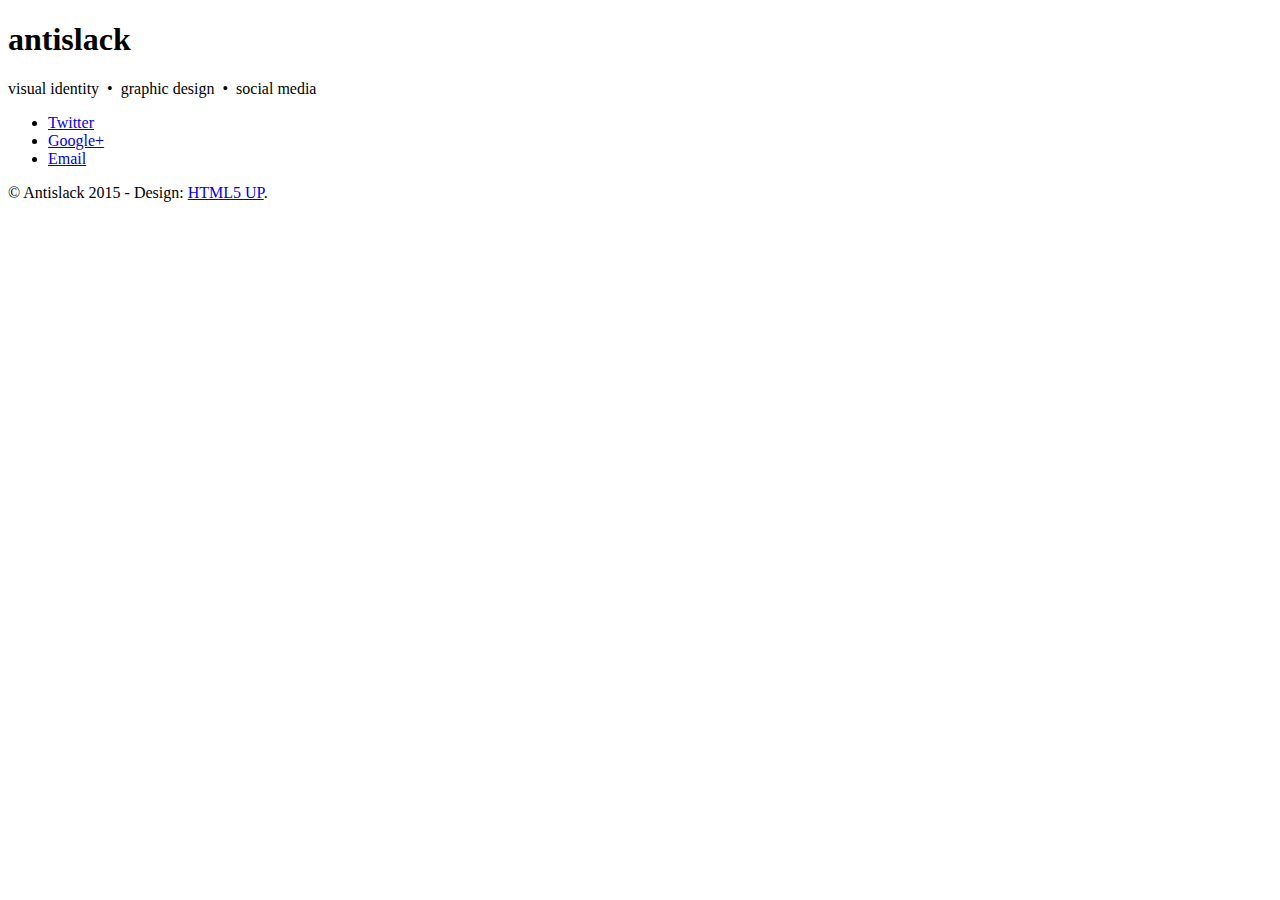
==== index.html @ 70b9c8f7 "add twitter image tag location" ====
<!DOCTYPE HTML>
<!--
	Aerial by HTML5 UP
	html5up.net | @n33co
	Free for personal and commercial use under the CCA 3.0 license (html5up.net/license)
-->
<html>
	<head>
		<title>Antislack | Media Partners</title>
		<meta http-equiv="content-type" content="text/html; charset=utf-8" />
		<meta name="description" content="" />
		<meta name="keywords" content="" />
		<meta name="p:domain_verify" content="0fe8148034e5247f38ea07cc4e0be414"/>
		<!--[if lte IE 8]><script src="css/ie/html5shiv.js"></script><![endif]-->
		<meta name="twitter:card" content="summary_large_image">
<meta name="twitter:site" content="@_joebowman">
<meta name="twitter:creator" content="@_joebowman">
<meta name="twitter:title" content="Antislack Media">
<meta name="twitter:description" content="Brand Development, Design, and Social Media">
<meta name="twitter:image" content="http://antislack.com/css/images/screenshot-2015.jpg">
		<script src="js/skel.min.js"></script>
		<script src="js/init.js"></script>
		<noscript>
			<link rel="stylesheet" href="css/skel.css" />
			<link rel="stylesheet" href="css/style.css" />
			<link rel="stylesheet" href="css/style-wide.css" />
			<link rel="stylesheet" href="css/style-noscript.css" />
		</noscript>
		<!--[if lte IE 9]><link rel="stylesheet" href="css/ie/v9.css" /><![endif]-->
		<!--[if lte IE 8]><link rel="stylesheet" href="css/ie/v8.css" /><![endif]-->
        <script>
  (function(i,s,o,g,r,a,m){i['GoogleAnalyticsObject']=r;i[r]=i[r]||function(){
  (i[r].q=i[r].q||[]).push(arguments)},i[r].l=1*new Date();a=s.createElement(o),
  m=s.getElementsByTagName(o)[0];a.async=1;a.src=g;m.parentNode.insertBefore(a,m)
  })(window,document,'script','//www.google-analytics.com/analytics.js','ga');

  ga('create', 'UA-46769843-1', 'auto');
  ga('send', 'pageview');

</script>

	</head>
	<body class="loading">
		<!-- Google Tag Manager -->
<noscript><iframe src="//www.googletagmanager.com/ns.html?id=GTM-5TVXSP"
height="0" width="0" style="display:none;visibility:hidden"></iframe></noscript>
<script>(function(w,d,s,l,i){w[l]=w[l]||[];w[l].push({'gtm.start':
new Date().getTime(),event:'gtm.js'});var f=d.getElementsByTagName(s)[0],
j=d.createElement(s),dl=l!='dataLayer'?'&l='+l:'';j.async=true;j.src=
'//www.googletagmanager.com/gtm.js?id='+i+dl;f.parentNode.insertBefore(j,f);
})(window,document,'script','dataLayer','GTM-5TVXSP');</script>
<!-- End Google Tag Manager -->

		<div id="wrapper">
			<div id="bg"></div>
			<div id="overlay"></div>
			<div id="main">

				<!-- Header -->
					<header id="header">
						<h1>antislack</h1>
						<p>visual identity &nbsp;&bull;&nbsp; graphic design &nbsp;&bull;&nbsp; social media</p>
						<nav>
							<ul>
								<li><a href="tel:9252196186" class="icon fa-phone"><span class="label">Twitter</span></a></li>
								<li><a href="https://plus.google.com/+Antislack35/posts" class="icon fa-google-plus"><span class="label">Google+</span></a></li>
								<li><a href="mailto:antislack35@gmail.com" class="icon fa-envelope-o"><span class="label">Email</span></a></li>
							</ul>
						</nav>
					</header>

				<!-- Footer -->
					<footer id="footer">
						<span class="copyright">&copy; Antislack 2015 - Design: <a href="http://html5up.net">HTML5 UP</a>.</span>
					</footer>
				
			</div>
		</div>
	</body>
</html>
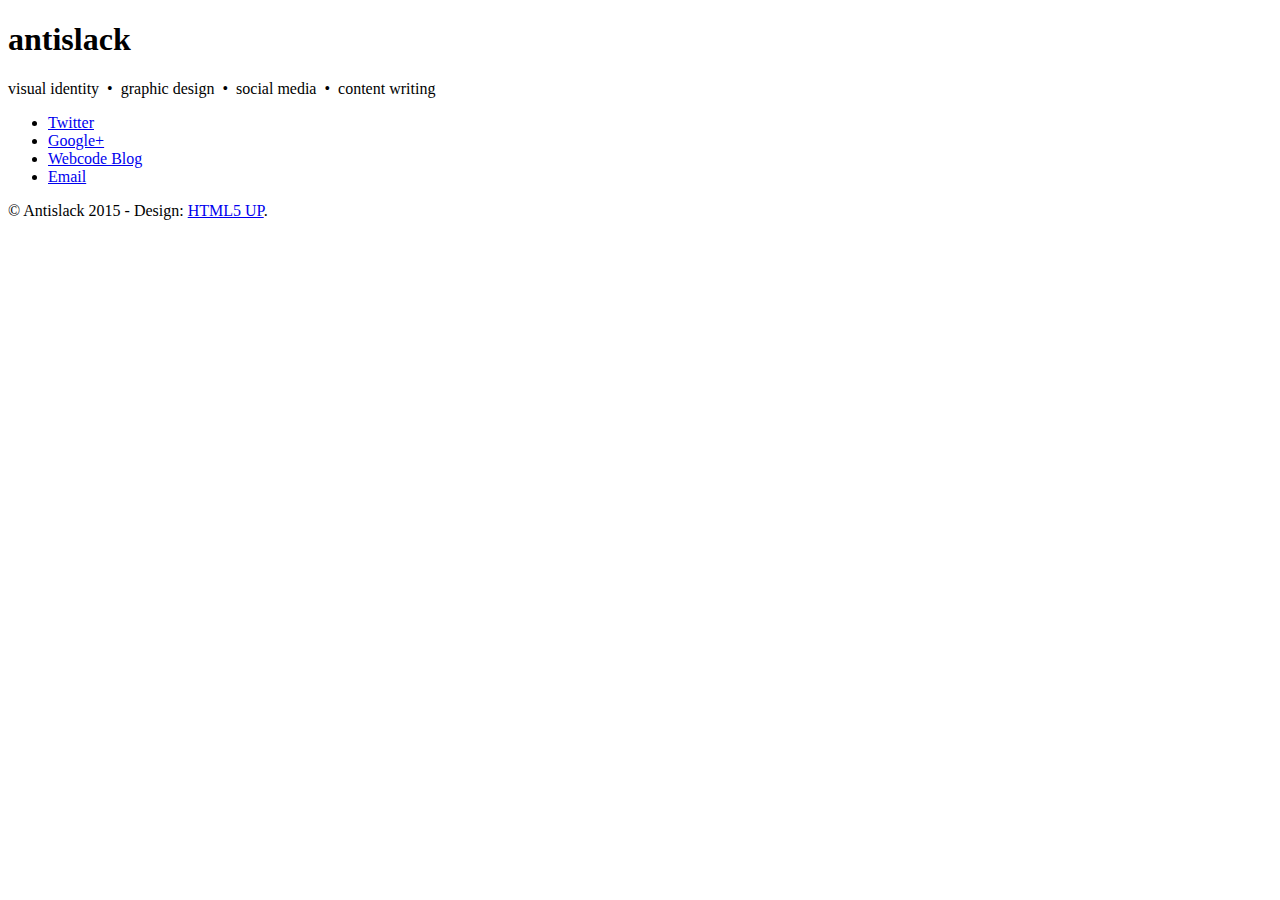
==== commit 25a4c0fc: "update services" ====
--- a/index.html
+++ b/index.html
@@ -16,8 +16,8 @@
 <meta name="twitter:site" content="@_joebowman">
 <meta name="twitter:creator" content="@_joebowman">
 <meta name="twitter:title" content="Antislack Media">
-<meta name="twitter:description" content="Brand Development, Design, and Social Media">
-<meta name="twitter:image" content="http://antislack.com/css/images/screenshot-2015.jpg">
+<meta name="twitter:description" content="Visual Identity, Graphic Design, Social Media Strategy">
+<meta name="twitter:image" content="http://antislack.com/css/images/Screenshot%202015.jpg">
 		<script src="js/skel.min.js"></script>
 		<script src="js/init.js"></script>
 		<noscript>
@@ -59,11 +59,12 @@
 				<!-- Header -->
 					<header id="header">
 						<h1>antislack</h1>
-						<p>visual identity &nbsp;&bull;&nbsp; graphic design &nbsp;&bull;&nbsp; social media</p>
+						<p>visual identity &nbsp;&bull;&nbsp; graphic design &nbsp;&bull;&nbsp; social media &nbsp;&bull;&nbsp; content writing</p>
 						<nav>
 							<ul>
 								<li><a href="tel:9252196186" class="icon fa-phone"><span class="label">Twitter</span></a></li>
 								<li><a href="https://plus.google.com/+Antislack35/posts" class="icon fa-google-plus"><span class="label">Google+</span></a></li>
+								<li><a href="https://webcode01.com" class="icon fa-globe"><span class="label">Webcode Blog</span></a></li>
 								<li><a href="mailto:antislack35@gmail.com" class="icon fa-envelope-o"><span class="label">Email</span></a></li>
 							</ul>
 						</nav>
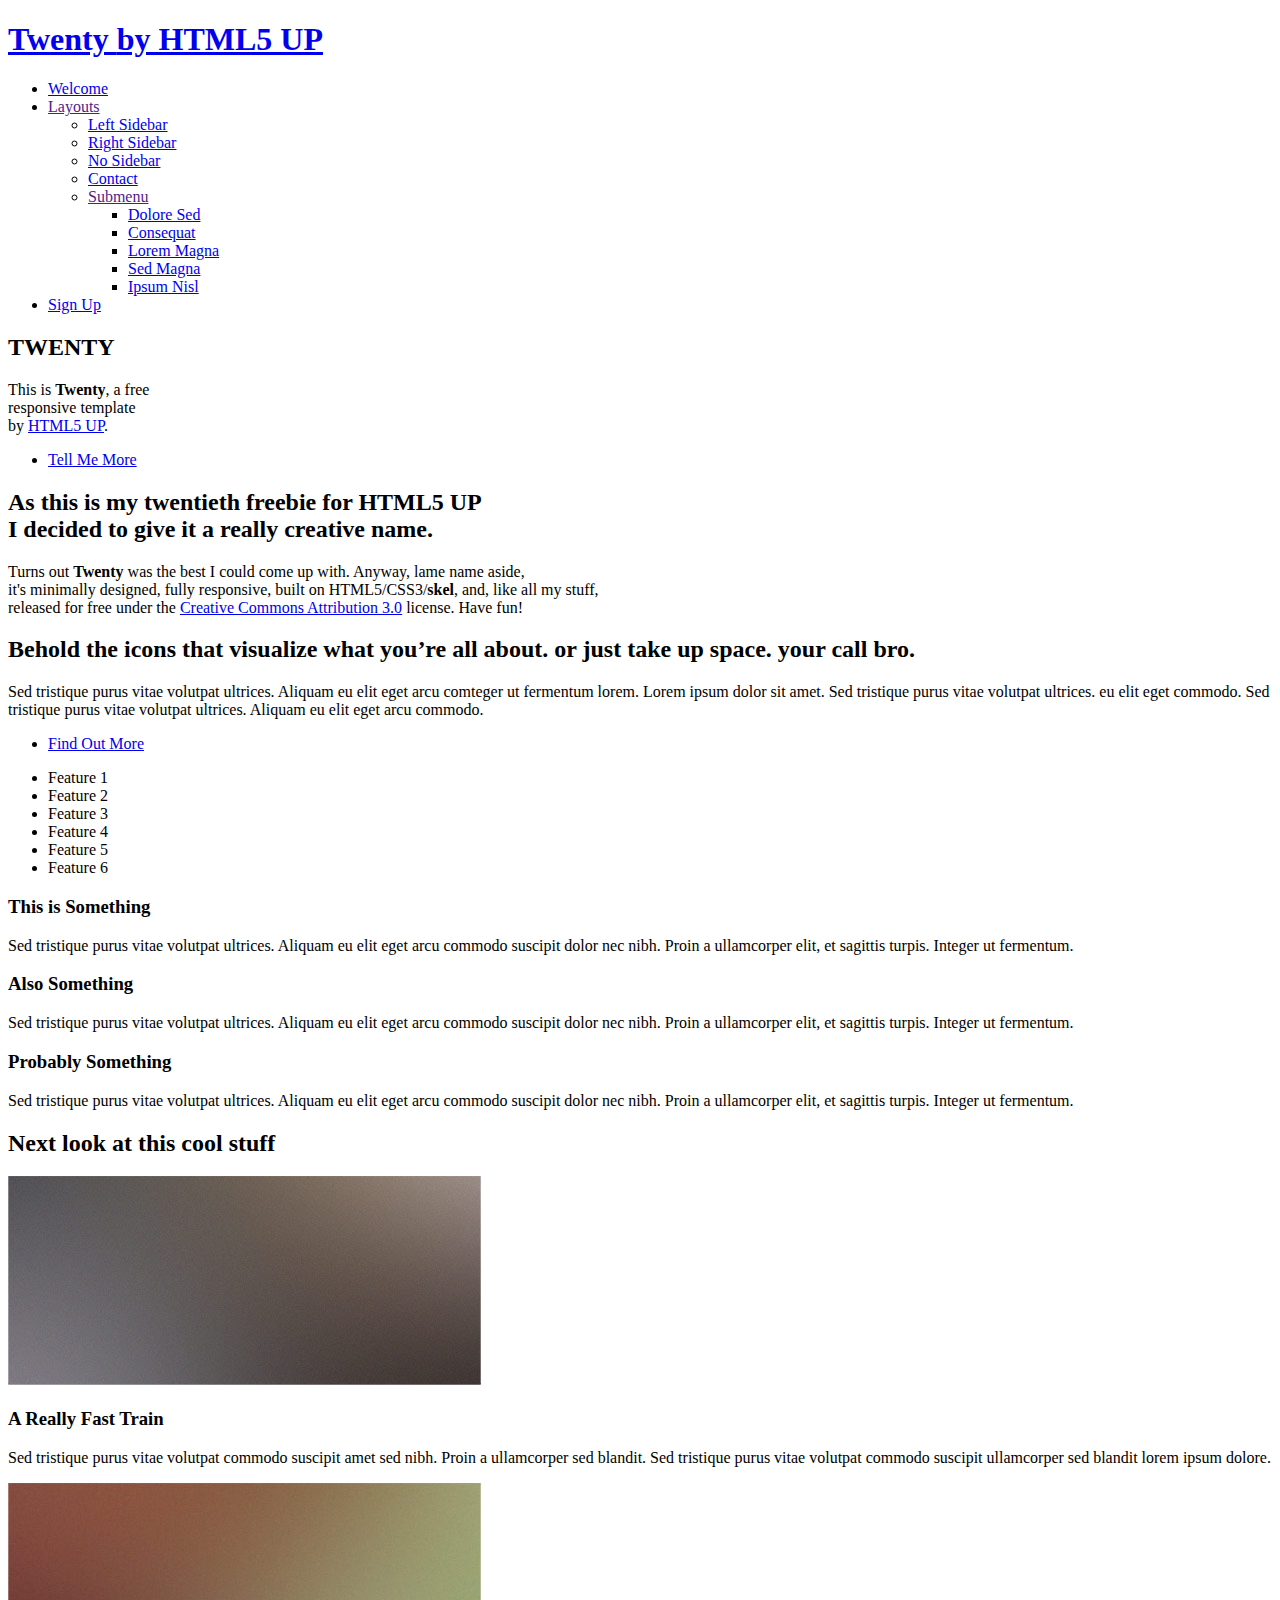
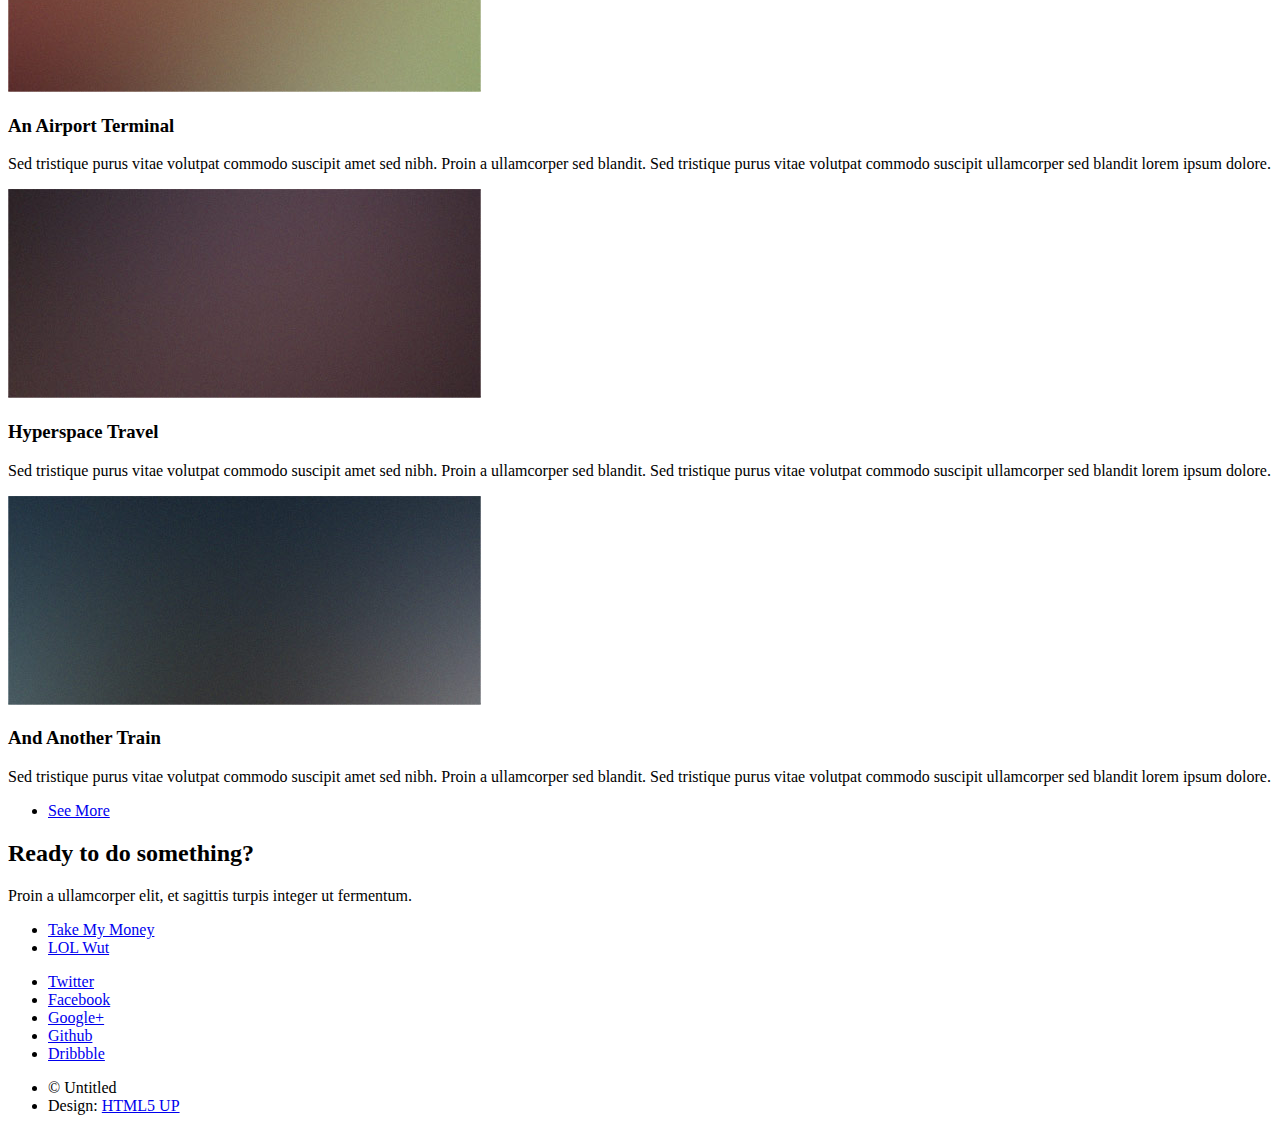
==== commit 481b875b: "New scaffold" ====
--- a/index.html
+++ b/index.html
@@ -1,24 +1,22 @@
 <!DOCTYPE HTML>
 <!--
-	Aerial by HTML5 UP
+	Twenty by HTML5 UP
 	html5up.net | @n33co
 	Free for personal and commercial use under the CCA 3.0 license (html5up.net/license)
 -->
 <html>
 	<head>
-		<title>Antislack | Media Partners</title>
+		<title>Twenty by HTML5 UP</title>
 		<meta http-equiv="content-type" content="text/html; charset=utf-8" />
 		<meta name="description" content="" />
 		<meta name="keywords" content="" />
-		<meta name="p:domain_verify" content="0fe8148034e5247f38ea07cc4e0be414"/>
 		<!--[if lte IE 8]><script src="css/ie/html5shiv.js"></script><![endif]-->
-		<meta name="twitter:card" content="summary_large_image">
-<meta name="twitter:site" content="@_joebowman">
-<meta name="twitter:creator" content="@_joebowman">
-<meta name="twitter:title" content="Antislack Media">
-<meta name="twitter:description" content="Visual Identity, Graphic Design, Social Media Strategy">
-<meta name="twitter:image" content="http://antislack.com/css/images/Screenshot%202015.jpg">
+		<script src="js/jquery.min.js"></script>
+		<script src="js/jquery.dropotron.min.js"></script>
+		<script src="js/jquery.scrolly.min.js"></script>
+		<script src="js/jquery.scrollgress.min.js"></script>
 		<script src="js/skel.min.js"></script>
+		<script src="js/skel-layers.min.js"></script>
 		<script src="js/init.js"></script>
 		<noscript>
 			<link rel="stylesheet" href="css/skel.css" />
@@ -26,56 +24,254 @@
 			<link rel="stylesheet" href="css/style-wide.css" />
 			<link rel="stylesheet" href="css/style-noscript.css" />
 		</noscript>
+		<!--[if lte IE 8]><link rel="stylesheet" href="css/ie/v8.css" /><![endif]-->
 		<!--[if lte IE 9]><link rel="stylesheet" href="css/ie/v9.css" /><![endif]-->
-		<!--[if lte IE 8]><link rel="stylesheet" href="css/ie/v8.css" /><![endif]-->
-        <script>
-  (function(i,s,o,g,r,a,m){i['GoogleAnalyticsObject']=r;i[r]=i[r]||function(){
-  (i[r].q=i[r].q||[]).push(arguments)},i[r].l=1*new Date();a=s.createElement(o),
-  m=s.getElementsByTagName(o)[0];a.async=1;a.src=g;m.parentNode.insertBefore(a,m)
-  })(window,document,'script','//www.google-analytics.com/analytics.js','ga');
-
-  ga('create', 'UA-46769843-1', 'auto');
-  ga('send', 'pageview');
-
-</script>
-
 	</head>
-	<body class="loading">
-		<!-- Google Tag Manager -->
-<noscript><iframe src="//www.googletagmanager.com/ns.html?id=GTM-5TVXSP"
-height="0" width="0" style="display:none;visibility:hidden"></iframe></noscript>
-<script>(function(w,d,s,l,i){w[l]=w[l]||[];w[l].push({'gtm.start':
-new Date().getTime(),event:'gtm.js'});var f=d.getElementsByTagName(s)[0],
-j=d.createElement(s),dl=l!='dataLayer'?'&l='+l:'';j.async=true;j.src=
-'//www.googletagmanager.com/gtm.js?id='+i+dl;f.parentNode.insertBefore(j,f);
-})(window,document,'script','dataLayer','GTM-5TVXSP');</script>
-<!-- End Google Tag Manager -->
-
-		<div id="wrapper">
-			<div id="bg"></div>
-			<div id="overlay"></div>
-			<div id="main">
-
-				<!-- Header -->
-					<header id="header">
-						<h1>antislack</h1>
-						<p>visual identity &nbsp;&bull;&nbsp; graphic design &nbsp;&bull;&nbsp; social media &nbsp;&bull;&nbsp; content writing</p>
-						<nav>
+	<body class="index">
+
+		<!-- Header -->
+			<header id="header" class="alt">
+				<h1 id="logo"><a href="index.html">Twenty <span>by HTML5 UP</span></a></h1>
+				<nav id="nav">
+					<ul>
+						<li class="current"><a href="index.html">Welcome</a></li>
+						<li class="submenu">
+							<a href="">Layouts</a>
 							<ul>
-								<li><a href="tel:9252196186" class="icon fa-phone"><span class="label">Twitter</span></a></li>
-								<li><a href="https://plus.google.com/+Antislack35/posts" class="icon fa-google-plus"><span class="label">Google+</span></a></li>
-								<li><a href="https://webcode01.com" class="icon fa-globe"><span class="label">Webcode Blog</span></a></li>
-								<li><a href="mailto:antislack35@gmail.com" class="icon fa-envelope-o"><span class="label">Email</span></a></li>
+								<li><a href="left-sidebar.html">Left Sidebar</a></li>
+								<li><a href="right-sidebar.html">Right Sidebar</a></li>
+								<li><a href="no-sidebar.html">No Sidebar</a></li>
+								<li><a href="contact.html">Contact</a></li>
+								<li class="submenu">
+									<a href="">Submenu</a>
+									<ul>
+										<li><a href="#">Dolore Sed</a></li>
+										<li><a href="#">Consequat</a></li>
+										<li><a href="#">Lorem Magna</a></li>
+										<li><a href="#">Sed Magna</a></li>
+										<li><a href="#">Ipsum Nisl</a></li>
+									</ul>
+								</li>
 							</ul>
-						</nav>
+						</li>
+						<li><a href="#" class="button special">Sign Up</a></li>
+					</ul>
+				</nav>
+			</header>
+
+		<!-- Banner -->
+			<section id="banner">
+
+				<!--
+					".inner" is set up as an inline-block so it automatically expands
+					in both directions to fit whatever's inside it. This means it won't
+					automatically wrap lines, so be sure to use line breaks where
+					appropriate (<br />).
+				-->
+				<div class="inner">
+
+					<header>
+						<h2>TWENTY</h2>
 					</header>
-
-				<!-- Footer -->
-					<footer id="footer">
-						<span class="copyright">&copy; Antislack 2015 - Design: <a href="http://html5up.net">HTML5 UP</a>.</span>
+					<p>This is <strong>Twenty</strong>, a free
+					<br />
+					responsive template
+					<br />
+					by <a href="http://html5up.net">HTML5 UP</a>.</p>
+					<footer>
+						<ul class="buttons vertical">
+							<li><a href="#main" class="button fit scrolly">Tell Me More</a></li>
+						</ul>
 					</footer>
-				
-			</div>
-		</div>
+
+				</div>
+
+			</section>
+
+		<!-- Main -->
+			<article id="main">
+
+				<header class="special container">
+					<span class="icon fa-bar-chart-o"></span>
+					<h2>As this is my <strong>twentieth</strong> freebie for HTML5 UP
+					<br />
+					I decided to give it a really creative name.</h2>
+					<p>Turns out <strong>Twenty</strong> was the best I could come up with. Anyway, lame name aside,
+					<br />
+					it's minimally designed, fully responsive, built on HTML5/CSS3/<strong>skel</strong>,
+					and, like all my stuff,
+					<br />
+					released for free under the <a href="http://html5up.net/license">Creative Commons Attribution 3.0</a> license. Have fun!</p>
+				</header>
+
+				<!-- One -->
+					<section class="wrapper style2 container special-alt">
+						<div class="row 50%">
+							<div class="8u 12u(narrower)">
+
+								<header>
+									<h2>Behold the <strong>icons</strong> that visualize what you’re all about. or just take up space. your call bro.</h2>
+								</header>
+								<p>Sed tristique purus vitae volutpat ultrices. Aliquam eu elit eget arcu comteger ut fermentum lorem. Lorem ipsum dolor sit amet. Sed tristique purus vitae volutpat ultrices. eu elit eget commodo. Sed tristique purus vitae volutpat ultrices. Aliquam eu elit eget arcu commodo.</p>
+								<footer>
+									<ul class="buttons">
+										<li><a href="#" class="button">Find Out More</a></li>
+									</ul>
+								</footer>
+
+							</div>
+							<div class="4u 12u(narrower) important(narrower)">
+
+								<ul class="featured-icons">
+									<li><span class="icon fa-clock-o"><span class="label">Feature 1</span></span></li>
+									<li><span class="icon fa-volume-up"><span class="label">Feature 2</span></span></li>
+									<li><span class="icon fa-laptop"><span class="label">Feature 3</span></span></li>
+									<li><span class="icon fa-inbox"><span class="label">Feature 4</span></span></li>
+									<li><span class="icon fa-lock"><span class="label">Feature 5</span></span></li>
+									<li><span class="icon fa-cog"><span class="label">Feature 6</span></span></li>
+								</ul>
+
+							</div>
+						</div>
+					</section>
+
+				<!-- Two -->
+					<section class="wrapper style1 container special">
+						<div class="row">
+							<div class="4u 12u(narrower)">
+
+								<section>
+									<span class="icon featured fa-check"></span>
+									<header>
+										<h3>This is Something</h3>
+									</header>
+									<p>Sed tristique purus vitae volutpat ultrices. Aliquam eu elit eget arcu commodo suscipit dolor nec nibh. Proin a ullamcorper elit, et sagittis turpis. Integer ut fermentum.</p>
+								</section>
+
+							</div>
+							<div class="4u 12u(narrower)">
+
+								<section>
+									<span class="icon featured fa-check"></span>
+									<header>
+										<h3>Also Something</h3>
+									</header>
+									<p>Sed tristique purus vitae volutpat ultrices. Aliquam eu elit eget arcu commodo suscipit dolor nec nibh. Proin a ullamcorper elit, et sagittis turpis. Integer ut fermentum.</p>
+								</section>
+
+							</div>
+							<div class="4u 12u(narrower)">
+
+								<section>
+									<span class="icon featured fa-check"></span>
+									<header>
+										<h3>Probably Something</h3>
+									</header>
+									<p>Sed tristique purus vitae volutpat ultrices. Aliquam eu elit eget arcu commodo suscipit dolor nec nibh. Proin a ullamcorper elit, et sagittis turpis. Integer ut fermentum.</p>
+								</section>
+
+							</div>
+						</div>
+					</section>
+
+				<!-- Three -->
+					<section class="wrapper style3 container special">
+
+						<header class="major">
+							<h2>Next look at this <strong>cool stuff</strong></h2>
+						</header>
+
+						<div class="row">
+							<div class="6u 12u(narrower)">
+
+								<section>
+									<a href="#" class="image featured"><img src="images/pic01.jpg" alt="" /></a>
+									<header>
+										<h3>A Really Fast Train</h3>
+									</header>
+									<p>Sed tristique purus vitae volutpat commodo suscipit amet sed nibh. Proin a ullamcorper sed blandit. Sed tristique purus vitae volutpat commodo suscipit ullamcorper sed blandit lorem ipsum dolore.</p>
+								</section>
+
+							</div>
+							<div class="6u 12u(narrower)">
+
+								<section>
+									<a href="#" class="image featured"><img src="images/pic02.jpg" alt="" /></a>
+									<header>
+										<h3>An Airport Terminal</h3>
+									</header>
+									<p>Sed tristique purus vitae volutpat commodo suscipit amet sed nibh. Proin a ullamcorper sed blandit. Sed tristique purus vitae volutpat commodo suscipit ullamcorper sed blandit lorem ipsum dolore.</p>
+								</section>
+
+							</div>
+						</div>
+						<div class="row">
+							<div class="6u 12u(narrower)">
+
+								<section>
+									<a href="#" class="image featured"><img src="images/pic03.jpg" alt="" /></a>
+									<header>
+										<h3>Hyperspace Travel</h3>
+									</header>
+									<p>Sed tristique purus vitae volutpat commodo suscipit amet sed nibh. Proin a ullamcorper sed blandit. Sed tristique purus vitae volutpat commodo suscipit ullamcorper sed blandit lorem ipsum dolore.</p>
+								</section>
+
+							</div>
+							<div class="6u 12u(narrower)">
+
+								<section>
+									<a href="#" class="image featured"><img src="images/pic04.jpg" alt="" /></a>
+									<header>
+										<h3>And Another Train</h3>
+									</header>
+									<p>Sed tristique purus vitae volutpat commodo suscipit amet sed nibh. Proin a ullamcorper sed blandit. Sed tristique purus vitae volutpat commodo suscipit ullamcorper sed blandit lorem ipsum dolore.</p>
+								</section>
+
+							</div>
+						</div>
+
+						<footer class="major">
+							<ul class="buttons">
+								<li><a href="#" class="button">See More</a></li>
+							</ul>
+						</footer>
+
+					</section>
+
+			</article>
+
+		<!-- CTA -->
+			<section id="cta">
+
+				<header>
+					<h2>Ready to do <strong>something</strong>?</h2>
+					<p>Proin a ullamcorper elit, et sagittis turpis integer ut fermentum.</p>
+				</header>
+				<footer>
+					<ul class="buttons">
+						<li><a href="#" class="button special">Take My Money</a></li>
+						<li><a href="#" class="button">LOL Wut</a></li>
+					</ul>
+				</footer>
+
+			</section>
+
+		<!-- Footer -->
+			<footer id="footer">
+
+				<ul class="icons">
+					<li><a href="#" class="icon circle fa-twitter"><span class="label">Twitter</span></a></li>
+					<li><a href="#" class="icon circle fa-facebook"><span class="label">Facebook</span></a></li>
+					<li><a href="#" class="icon circle fa-google-plus"><span class="label">Google+</span></a></li>
+					<li><a href="#" class="icon circle fa-github"><span class="label">Github</span></a></li>
+					<li><a href="#" class="icon circle fa-dribbble"><span class="label">Dribbble</span></a></li>
+				</ul>
+
+				<ul class="copyright">
+					<li>&copy; Untitled</li><li>Design: <a href="http://html5up.net">HTML5 UP</a></li>
+				</ul>
+
+			</footer>
+
 	</body>
-</html>
+</html>--- a/css/style.css
+++ b/css/style.css
@@ -0,0 +1,1091 @@
+@import url("font-awesome.min.css");
+@import url("http://fonts.googleapis.com/css?family=Lato:300,400,900");
+
+/*
+	Twenty by HTML5 UP
+	html5up.net | @n33co
+	Free for personal and commercial use under the CCA 3.0 license (html5up.net/license)
+*/
+
+/* Basic */
+
+	body, #skel-layers-wrapper {
+		background: #f3f6fa;
+	}
+
+	body.is-loading * {
+		-moz-animation: none !important;
+		-webkit-animation: none !important;
+		-o-animation: none !important;
+		-ms-animation: none !important;
+		animation: none !important;
+		-moz-transition: none !important;
+		-webkit-transition: none !important;
+		-o-transition: none !important;
+		-ms-transition: none !important;
+		transition: none !important;
+	}
+
+	body, input, select, textarea {
+		color: #7c8081;
+		font-family: 'Lato', sans-serif;
+		font-size: 15pt;
+		font-weight: 300;
+		letter-spacing: 0.025em;
+		line-height: 1.75em;
+	}
+
+	a {
+		-moz-transition: color 0.2s ease-in-out, border-color 0.2s ease-in-out, background-color 0.2s ease-in-out;
+		-webkit-transition: color 0.2s ease-in-out, border-color 0.2s ease-in-out, background-color 0.2s ease-in-out;
+		-o-transition: color 0.2s ease-in-out, border-color 0.2s ease-in-out, background-color 0.2s ease-in-out;
+		-ms-transition: color 0.2s ease-in-out, border-color 0.2s ease-in-out, background-color 0.2s ease-in-out;
+		transition: color 0.2s ease-in-out, border-color 0.2s ease-in-out, background-color 0.2s ease-in-out;
+		color: #3fb1a3;
+		text-decoration: none;
+		border-bottom: dotted 1px;
+	}
+
+		a:hover {
+			border-bottom-color: transparent;
+		}
+
+	strong, b {
+		font-weight: 400;
+	}
+
+	p, ul, ol, dl, table, blockquote {
+		margin: 0 0 2em 0;
+	}
+
+	h1, h2, h3, h4, h5, h6 {
+		color: inherit;
+		font-weight: 300;
+		line-height: 1.75em;
+		margin-bottom: 1em;
+		text-transform: uppercase;
+	}
+
+		h1 a, h2 a, h3 a, h4 a, h5 a, h6 a {
+			color: inherit;
+			text-decoration: none;
+			border: 0;
+		}
+
+	h2 {
+		font-size: 1.5em;
+		letter-spacing: 0.1em;
+	}
+
+	h3 {
+		font-size: 1.15em;
+		letter-spacing: 0.025em;
+	}
+
+	sub {
+		font-size: 0.8em;
+		position: relative;
+		top: 0.5em;
+	}
+
+	sup {
+		font-size: 0.8em;
+		position: relative;
+		top: -0.5em;
+	}
+
+	hr {
+		border-top: solid 1px rgba(124, 128, 129, 0.2);
+		border: 0;
+		margin-bottom: 1.5em;
+	}
+
+	blockquote {
+		border-left: solid 0.5em rgba(124, 128, 129, 0.2);
+		font-style: italic;
+		padding: 1em 0 1em 2em;
+	}
+
+/* Section/Article */
+
+	section.special, article.special {
+		text-align: center;
+	}
+
+	header.major {
+		padding-bottom: 2em;
+	}
+
+	header.special {
+		margin-bottom: 5em;
+		padding-top: 7em;
+		position: relative;
+		text-align: center;
+	}
+
+		header.special:before, header.special:after {
+			border-bottom: solid 1.5px;
+			border-top: solid 1.5px;
+			content: '';
+			height: 7px;
+			opacity: 0.1;
+			position: absolute;
+			top: 1.75em;
+			width: 43%;
+		}
+
+		header.special:before {
+			left: 0;
+		}
+
+		header.special:after {
+			right: 0;
+		}
+
+		header.special h2 {
+			margin-bottom: 0;
+		}
+
+		header.special h2 + p {
+			margin-bottom: 0;
+			padding-top: 1.5em;
+		}
+
+		header.special .icon {
+			cursor: default;
+			height: 7em;
+			left: 0;
+			position: absolute;
+			text-align: center;
+			top: 1em;
+			width: 100%;
+		}
+
+			header.special .icon:before {
+				font-size: 3.5em;
+				opacity: 0.35;
+			}
+
+	footer > :last-child {
+		margin-bottom: 0;
+	}
+
+	footer.major {
+		padding-top: 3em;
+	}
+
+/* Form */
+
+	input[type="text"],
+	input[type="password"],
+	input[type="email"],
+	textarea {
+		-moz-transition: background-color 0.2s ease-in-out, border-color 0.2s ease-in-out;
+		-webkit-transition: background-color 0.2s ease-in-out, border-color 0.2s ease-in-out;
+		-o-transition: background-color 0.2s ease-in-out, border-color 0.2s ease-in-out;
+		-ms-transition: background-color 0.2s ease-in-out, border-color 0.2s ease-in-out;
+		transition: background-color 0.2s ease-in-out, border-color 0.2s ease-in-out;
+		-moz-appearance: none;
+		-webkit-appearance: none;
+		-o-appearance: none;
+		-ms-appearance: none;
+		appearance: none;
+		background: none;
+		border: solid 1px rgba(124, 128, 129, 0.2);
+		color: inherit;
+		display: block;
+		padding: 0.75em;
+		text-decoration: none;
+		width: 100%;
+		outline: 0;
+	}
+
+		input[type="text"]:focus,
+		input[type="password"]:focus,
+		input[type="email"]:focus,
+		textarea:focus {
+			border-color: #83d3c9;
+		}
+
+	input[type="text"],
+	input[type="password"],
+	input[type="email"] {
+		line-height: 1em;
+	}
+
+	::-webkit-input-placeholder {
+		color: inherit;
+		opacity: 0.5;
+		position: relative;
+		top: 3px;
+	}
+
+	:-moz-placeholder {
+		color: inherit;
+		opacity: 0.5;
+	}
+
+	::-moz-placeholder {
+		color: inherit;
+		opacity: 0.5;
+	}
+
+	:-ms-input-placeholder {
+		color: inherit;
+		opacity: 0.5;
+	}
+
+	.formerize-placeholder {
+		color: rgba(124, 128, 129, 0.5) !important;
+	}
+
+/* Image */
+
+	.image {
+		border: 0;
+		position: relative;
+	}
+
+		.image:before {
+			background: url("images/overlay.png");
+			content: '';
+			height: 100%;
+			left: 0;
+			position: absolute;
+			top: 0;
+			width: 100%;
+		}
+
+		.image.fit {
+			display: block;
+		}
+
+			.image.fit img {
+				display: block;
+				width: 100%;
+			}
+
+		.image.featured {
+			display: block;
+			margin: 0 0 2em 0;
+		}
+
+			.image.featured img {
+				display: block;
+				width: 100%;
+			}
+
+/* Icon */
+
+	.icon {
+		position: relative;
+	}
+
+		.icon:before {
+			-moz-osx-font-smoothing: grayscale;
+			-webkit-font-smoothing: antialiased;
+			font-family: FontAwesome;
+			font-style: normal;
+			font-weight: normal;
+			text-transform: none !important;
+		}
+
+		.icon.circle {
+			-moz-transition: all 0.2s ease-in-out;
+			-webkit-transition: all 0.2s ease-in-out;
+			-o-transition: all 0.2s ease-in-out;
+			-ms-transition: all 0.2s ease-in-out;
+			transition: all 0.2s ease-in-out;
+			border: 0;
+			border-radius: 100%;
+			display: inline-block;
+			font-size: 1.25em;
+			height: 2.25em;
+			left: 0;
+			line-height: 2.25em;
+			text-align: center;
+			text-decoration: none;
+			top: 0;
+			width: 2.25em;
+		}
+
+			.icon.circle:hover {
+				top: -0.2em;
+			}
+
+			.icon.circle.fa-twitter {
+				background: #70aecd;
+				color: white;
+			}
+
+				.icon.circle.fa-twitter:hover {
+					background: #7fb7d2;
+				}
+
+			.icon.circle.fa-facebook {
+				background: #7490c3;
+				color: white;
+			}
+
+				.icon.circle.fa-facebook:hover {
+					background: #829bc9;
+				}
+
+			.icon.circle.fa-google-plus {
+				background: #db6b67;
+				color: white;
+			}
+
+				.icon.circle.fa-google-plus:hover {
+					background: #df7b77;
+				}
+
+			.icon.circle.fa-github {
+				background: #dcad8b;
+				color: white;
+			}
+
+				.icon.circle.fa-github:hover {
+					background: #e1b89b;
+				}
+
+			.icon.circle.fa-dribbble {
+				background: #da83ae;
+				color: white;
+			}
+
+				.icon.circle.fa-dribbble:hover {
+					background: #df93b8;
+				}
+
+		.icon.featured {
+			cursor: default;
+			display: block;
+			margin: 0 0 1.5em 0;
+			opacity: 0.35;
+			text-align: center;
+		}
+
+			.icon.featured:before {
+				font-size: 5em;
+				line-height: 1em;
+			}
+
+		.icon > .label {
+			display: none;
+		}
+
+/* List */
+
+	ol.default {
+		list-style: decimal;
+		padding-left: 1.25em;
+	}
+
+		ol.default li {
+			padding-left: 0.25em;
+		}
+
+	ul.default {
+		list-style: disc;
+		padding-left: 1em;
+	}
+
+		ul.default li {
+			padding-left: 0.5em;
+		}
+
+	ul.icons {
+		cursor: default;
+	}
+
+		ul.icons li {
+			display: inline-block;
+			line-height: 1em;
+			padding-left: 0.5em;
+		}
+
+			ul.icons li:first-child {
+				padding-left: 0;
+			}
+
+	ul.featured-icons {
+		cursor: default;
+		margin: -0.75em 0 0 0;
+		opacity: 0.35;
+		overflow: hidden;
+		position: relative;
+	}
+
+		ul.featured-icons li {
+			display: block;
+			float: left;
+			text-align: center;
+			width: 50%;
+		}
+
+			ul.featured-icons li .icon {
+				display: inline-block;
+				font-size: 6.25em;
+				height: 1.25em;
+				line-height: 1.25em;
+				width: 1em;
+			}
+
+	ul.buttons {
+		cursor: default;
+	}
+
+		ul.buttons:last-child {
+			margin-bottom: 0;
+		}
+
+		ul.buttons li {
+			display: inline-block;
+			padding: 0 0 0 1.5em;
+		}
+
+			ul.buttons li:first-child {
+				padding: 0;
+			}
+
+		ul.buttons.vertical li {
+			display: block;
+			padding: 1.5em 0 0 0;
+		}
+
+			ul.buttons.vertical li:first-child {
+				padding: 0;
+			}
+
+/* Table */
+
+	table {
+		width: 100%;
+	}
+
+		table.default {
+			width: 100%;
+		}
+
+			table.default tbody tr {
+				border-bottom: solid 1px rgba(124, 128, 129, 0.2);
+			}
+
+			table.default td {
+				padding: 0.5em 1em 0.5em 1em;
+			}
+
+			table.default th {
+				font-weight: 400;
+				padding: 0.5em 1em 0.5em 1em;
+				text-align: left;
+			}
+
+			table.default thead {
+				background: #7c8081;
+				color: #fff;
+			}
+
+/* Button */
+
+	input[type="button"],
+	input[type="submit"],
+	input[type="reset"],
+	.button {
+		-moz-appearance: none;
+		-webkit-appearance: none;
+		-o-appearance: none;
+		-ms-appearance: none;
+		appearance: none;
+		-moz-transition: color 0.2s ease-in-out, border-color 0.2s ease-in-out, background-color 0.2s ease-in-out;
+		-webkit-transition: color 0.2s ease-in-out, border-color 0.2s ease-in-out, background-color 0.2s ease-in-out;
+		-o-transition: color 0.2s ease-in-out, border-color 0.2s ease-in-out, background-color 0.2s ease-in-out;
+		-ms-transition: color 0.2s ease-in-out, border-color 0.2s ease-in-out, background-color 0.2s ease-in-out;
+		transition: color 0.2s ease-in-out, border-color 0.2s ease-in-out, background-color 0.2s ease-in-out;
+		background: none;
+		border: solid 1px;
+		color: inherit;
+		cursor: pointer;
+		display: inline-block;
+		font-size: 0.8em;
+		font-weight: 900;
+		letter-spacing: 2px;
+		min-width: 18em;
+		padding: 0 0.75em;
+		line-height: 3.75em;
+		text-align: center;
+		text-decoration: none;
+		text-transform: uppercase;
+	}
+
+		input[type="button"]:hover,
+		input[type="submit"]:hover,
+		input[type="reset"]:hover,
+		.button:hover {
+			background: rgba(188, 202, 206, 0.15);
+			border-color: inherit;
+		}
+
+		input[type="button"].special,
+		input[type="submit"].special,
+		input[type="reset"].special,
+		.button.special {
+			background: #83d3c9;
+			border-color: #83d3c9;
+			color: white !important;
+		}
+
+			input[type="button"].special:hover,
+			input[type="submit"].special:hover,
+			input[type="reset"].special:hover,
+			.button.special:hover {
+				background: #96dad1 !important;
+				border-color: #96dad1 !important;
+			}
+
+		input[type="button"].fit,
+		input[type="submit"].fit,
+		input[type="reset"].fit,
+		.button.fit {
+			width: 100%;
+		}
+
+		input[type="button"].small,
+		input[type="submit"].small,
+		input[type="reset"].small,
+		.button.small {
+			font-size: 0.7em;
+			min-width: 14em;
+			padding: 0.5em 0;
+		}
+
+/* Wrapper */
+
+	.wrapper {
+		margin-bottom: 5em;
+		padding: 5em;
+	}
+
+		.wrapper.style1 {
+			padding: 0;
+		}
+
+		.wrapper.style2 {
+			background-color: #83d3c9;
+			background-image: url("images/light-bl.svg"), url("images/light-br.svg");
+			background-position: bottom left, bottom right;
+			background-repeat: no-repeat, no-repeat;
+			background-size: 25em, 25em;
+			color: white;
+		}
+
+			.wrapper.style2 .button:hover {
+				background: rgba(255, 255, 255, 0.15) !important;
+			}
+
+			.wrapper.style2 .button.special {
+				background: white;
+				border-color: white;
+				color: #83d3c9 !important;
+			}
+
+				.wrapper.style2 .button.special:hover {
+					border-color: inherit !important;
+					color: white !important;
+				}
+
+		.wrapper.style3 {
+			background: white;
+			color: inherit;
+		}
+
+		.wrapper.style4 {
+			background: white;
+			color: inherit;
+			padding: 4em;
+		}
+
+/* Header */
+	@-moz-keyframes reveal-header { 0% { top: -5em; } 100% { top: 0; } }
+	@-webkit-keyframes reveal-header { 0% { top: -5em; } 100% { top: 0; } }
+	@-o-keyframes reveal-header { 0% { top: -5em; } 100% { top: 0; } }
+	@-ms-keyframes reveal-header { 0% { top: -5em; } 100% { top: 0; } }
+	@keyframes reveal-header { 0% { top: -5em; } 100% { top: 0; } }
+
+	#header {
+		background: white;
+		box-shadow: 0 1px 2px 0 rgba(0, 0, 0, 0.075);
+		color: inherit;
+		cursor: default;
+		font-size: 0.8em;
+		left: 0;
+		padding: 1em 1.5em;
+		position: fixed;
+		top: 0;
+		width: 100%;
+		z-index: 10000;
+	}
+
+		#header h1 {
+			font-weight: 900;
+			margin: 0;
+		}
+
+			#header h1 span {
+				font-weight: 300;
+			}
+
+		#header nav {
+			letter-spacing: 0.075em;
+			position: absolute;
+			right: 1.5em;
+			text-transform: uppercase;
+			top: 0.75em;
+		}
+
+			#header nav ul li {
+				display: inline-block;
+				margin-left: 1.5em;
+			}
+
+				#header nav ul li > ul {
+					display: none;
+				}
+
+				#header nav ul li a {
+					border: solid 1px transparent;
+					color: inherit;
+					display: inline-block;
+					line-height: 1em;
+					padding: 0.6em 0.75em;
+					text-decoration: none;
+				}
+
+				#header nav ul li input[type="button"],
+				#header nav ul li input[type="submit"],
+				#header nav ul li input[type="reset"],
+				#header nav ul li .button {
+					font-size: 1em;
+					min-width: 0;
+					width: auto;
+				}
+
+				#header nav ul li.submenu > a:before {
+					-moz-osx-font-smoothing: grayscale;
+					-webkit-font-smoothing: antialiased;
+					font-family: FontAwesome;
+					font-style: normal;
+					font-weight: normal;
+					text-transform: none !important;
+				}
+
+				#header nav ul li.submenu > a:before {
+					content: '\f107';
+					margin-right: 0.65em;
+				}
+
+				#header nav ul li.active > a, #header nav ul li:hover > a {
+					-moz-transition: all 0.2s ease-in-out;
+					-webkit-transition: all 0.2s ease-in-out;
+					-o-transition: all 0.2s ease-in-out;
+					-ms-transition: all 0.2s ease-in-out;
+					transition: all 0.2s ease-in-out;
+					background: rgba(188, 202, 206, 0.15);
+				}
+
+				#header nav ul li.current > a {
+					font-weight: 900;
+				}
+
+		#header.reveal {
+			-moz-animation: reveal-header 0.5s;
+			-webkit-animation: reveal-header 0.5s;
+			-o-animation: reveal-header 0.5s;
+			-ms-animation: reveal-header 0.5s;
+			animation: reveal-header 0.5s;
+		}
+
+		#header.alt {
+			-moz-animation: none;
+			-webkit-animation: none;
+			-o-animation: none;
+			-ms-animation: none;
+			animation: none;
+			background: transparent;
+			box-shadow: none;
+			color: white;
+			padding: 2em 2.5em;
+			position: absolute;
+		}
+
+			#header.alt nav {
+				right: 2.5em;
+				top: 1.75em;
+			}
+
+				#header.alt nav ul li.active > a, #header.alt nav ul li:hover > a {
+					border: solid 1px;
+				}
+
+/* Dropotron */
+
+	.dropotron {
+		background: #fff;
+		box-shadow: 0 1px 2px 0 rgba(0, 0, 0, 0.075);
+		line-height: 2.25em;
+		min-width: 13em;
+		padding: 1em 0;
+		text-transform: uppercase;
+		margin-top: calc(-1em + 1px);
+	}
+
+		.dropotron.level-0 {
+			font-size: 0.7em;
+			font-weight: 400;
+			margin-top: 1.5em;
+		}
+
+			.dropotron.level-0:before {
+				border-bottom: solid 0.5em #fff;
+				border-left: solid 0.5em transparent;
+				border-right: solid 0.5em transparent;
+				content: '';
+				left: 0.75em;
+				position: absolute;
+				top: -0.45em;
+			}
+
+		.dropotron > li {
+			border-top: solid 1px rgba(124, 128, 129, 0.2);
+		}
+
+			.dropotron > li > a {
+				-moz-transition: none;
+				-webkit-transition: none;
+				-o-transition: none;
+				-ms-transition: none;
+				transition: none;
+				color: inherit;
+				text-decoration: none;
+				padding: 0 1em;
+				border: 0;
+			}
+
+			.dropotron > li:hover > a {
+				background: #83d3c9;
+				color: white;
+			}
+
+			.dropotron > li:first-child {
+				border-top: 0;
+			}
+
+/* Banner */
+	@-moz-keyframes reveal-banner { 0% { opacity: 0; } 100% { opacity: 1; } }
+	@-webkit-keyframes reveal-banner { 0% { opacity: 0; } 100% { opacity: 1; } }
+	@-o-keyframes reveal-banner { 0% { opacity: 0; } 100% { opacity: 1; } }
+	@-ms-keyframes reveal-banner { 0% { opacity: 0; } 100% { opacity: 1; } }
+	@keyframes reveal-banner { 0% { opacity: 0; } 100% { opacity: 1; } }
+
+	#banner {
+		background-attachment: scroll, scroll, scroll, fixed;
+		background-color: #645862;
+		background-image: url("images/light-bl.svg"), url("images/light-br.svg"), url("images/overlay.png"), url("../images/banner.jpg");
+		background-position: bottom left, bottom right, top left, top center;
+		background-repeat: no-repeat, no-repeat, repeat, no-repeat;
+		background-size: 25em, 25em, auto, cover;
+		color: white;
+		cursor: default;
+		padding: 6em 0;
+		text-align: center;
+	}
+
+		#banner .inner {
+			-moz-animation: reveal-banner 1s 0.25s ease-in-out;
+			-webkit-animation: reveal-banner 1s 0.25s ease-in-out;
+			-o-animation: reveal-banner 1s 0.25s ease-in-out;
+			-ms-animation: reveal-banner 1s 0.25s ease-in-out;
+			animation: reveal-banner 1s 0.25s ease-in-out;
+			-moz-animation-fill-mode: forwards;
+			-webkit-animation-fill-mode: forwards;
+			-o-animation-fill-mode: forwards;
+			-ms-animation-fill-mode: forwards;
+			animation-fill-mode: forwards;
+			background: rgba(52, 27, 43, 0.5);
+			color: white;
+			display: inline-block;
+			opacity: 0;
+			padding: 3em;
+			text-align: center;
+		}
+
+			#banner .inner header {
+				display: inline-block;
+				border-bottom: solid 2px;
+				border-top: solid 2px;
+				margin: 0 0 2em 0;
+				padding: 3px 0 3px 0;
+			}
+
+				#banner .inner header h2 {
+					border-bottom: solid 2px;
+					border-top: solid 2px;
+					font-size: 2.5em;
+					font-weight: 900;
+					letter-spacing: 0.2em;
+					margin: 0;
+					padding-left: 0.05em;
+					position: relative;
+					text-transform: uppercase;
+				}
+
+			#banner .inner p {
+				letter-spacing: 0.1em;
+				margin: 0;
+				text-transform: uppercase;
+			}
+
+				#banner .inner p a {
+					color: inherit;
+					font-weight: 400;
+					text-decoration: none;
+				}
+
+			#banner .inner footer {
+				margin: 2em 0 0 0;
+			}
+
+/* Main */
+
+	#main {
+		background-image: url("images/dark-tl.svg"), url("images/dark-tr.svg"), url("images/dark-bl.svg"), url("images/dark-br.svg");
+		background-position: top left, top right, bottom left, bottom right;
+		background-repeat: no-repeat;
+		background-size: 25em;
+		padding: 7em 0;
+	}
+
+		#main > :last-child {
+			margin-bottom: 0;
+		}
+
+		#main .sidebar section {
+			border-top: solid 1px rgba(124, 128, 129, 0.2);
+			margin: 3em 0 0 0;
+			padding: 3em 0 0 0;
+		}
+
+			#main .sidebar section:first-child {
+				border-top: 0;
+				padding-top: 0;
+				margin-top: 0;
+			}
+
+	body.index #main {
+		padding-top: 5em;
+	}
+
+/* CTA */
+
+	#cta {
+		background-attachment: scroll, scroll, scroll, fixed;
+		background-color: #645862;
+		background-image: url("images/light-tl.svg"), url("images/light-tr.svg"), url("images/overlay.png"), url("../images/banner.jpg");
+		background-position: top left, top right, top left, bottom center;
+		background-repeat: no-repeat, no-repeat, repeat, no-repeat;
+		background-size: 25em, 25em, auto, cover;
+		color: white;
+		padding: 5em;
+		text-align: center;
+	}
+
+		#cta header {
+			margin-bottom: 2em;
+		}
+
+/* Footer */
+
+	#footer {
+		background: #e8eef4;
+		color: #7c8081;
+		padding: 5em 5em 10em 5em;
+		text-align: center;
+	}
+
+		#footer .copyright {
+			font-size: 0.8em;
+			line-height: 1em;
+		}
+
+			#footer .copyright a {
+				color: inherit;
+			}
+
+			#footer .copyright li {
+				display: inline-block;
+				margin-left: 1em;
+				padding-left: 1em;
+				border-left: dotted 1px;
+			}
+
+				#footer .copyright li:first-child {
+					margin: 0;
+					padding: 0;
+					border: 0;
+				}
+
+/* Layer */
+
+	#topButton .toggle {
+		height: 100%;
+		left: 0;
+		position: absolute;
+		text-align: center;
+		top: 0;
+		width: 100%;
+	}
+
+		#topButton .toggle:before {
+			-moz-osx-font-smoothing: grayscale;
+			-webkit-font-smoothing: antialiased;
+			font-family: FontAwesome;
+			font-style: normal;
+			font-weight: normal;
+			text-transform: none !important;
+		}
+
+		#topButton .toggle:before {
+			color: white;
+			content: '\f039';
+			font-size: 0.75em;
+			height: 30px;
+			left: 0;
+			line-height: 30px;
+			opacity: 0.5;
+			position: absolute;
+			top: 0;
+			width: 100%;
+			z-index: 1;
+		}
+
+		#topButton .toggle:after {
+			background: rgba(163, 169, 170, 0.75);
+			border-radius: 0 0 4px 4px;
+			content: '';
+			height: 30px;
+			left: 50%;
+			margin-left: -40px;
+			position: absolute;
+			top: 0;
+			width: 80px;
+		}
+
+	#sideButton .toggle {
+		height: 100%;
+		left: 0;
+		position: absolute;
+		text-align: center;
+		top: 0;
+		width: 100%;
+	}
+
+		#sideButton .toggle:before {
+			-moz-osx-font-smoothing: grayscale;
+			-webkit-font-smoothing: antialiased;
+			font-family: FontAwesome;
+			font-style: normal;
+			font-weight: normal;
+			text-transform: none !important;
+		}
+
+		#sideButton .toggle:before {
+			color: white;
+			content: '\f039';
+			font-size: 1em;
+			height: 40px;
+			left: 10px;
+			line-height: 40px;
+			opacity: 0.5;
+			position: absolute;
+			top: 11px;
+			width: 60px;
+			z-index: 1;
+		}
+
+		#sideButton .toggle:after {
+			background: rgba(163, 169, 170, 0.75);
+			border-radius: 2px;
+			content: '';
+			height: 40px;
+			left: 10px;
+			position: absolute;
+			top: 10px;
+			width: 60px;
+		}
+
+	#topPanel,
+	#sidePanel {
+		background: #1c2021;
+		color: white;
+		font-size: 0.8em;
+		letter-spacing: 0.075em;
+		text-transform: uppercase;
+	}
+
+		#topPanel nav,
+		#sidePanel nav {
+			padding: 0.25em 0.5em 1em 0.5em;
+		}
+
+		#topPanel .link,
+		#sidePanel .link {
+			border: 0;
+			border-top: solid 1px rgba(255, 255, 255, 0.05);
+			color: inherit;
+			display: block;
+			height: 3em;
+			line-height: 3em;
+			opacity: 0.75;
+			text-decoration: none;
+		}
+
+			#topPanel .link.depth-0,
+			#sidePanel .link.depth-0 {
+				font-weight: 900;
+			}
+
+			#topPanel .link:first-child,
+			#sidePanel .link:first-child {
+				border-top: 0;
+			}
+
+		#topPanel .indent-1,
+		#sidePanel .indent-1 {
+			display: inline-block;
+			width: 1em;
+		}
+
+		#topPanel .indent-2,
+		#sidePanel .indent-2 {
+			display: inline-block;
+			width: 2em;
+		}
+
+		#topPanel .indent-3,
+		#sidePanel .indent-3 {
+			display: inline-block;
+			width: 3em;
+		}
+
+		#topPanel .indent-4,
+		#sidePanel .indent-4 {
+			display: inline-block;
+			width: 4em;
+		}
+
+		#topPanel .indent-5,
+		#sidePanel .indent-5 {
+			display: inline-block;
+			width: 5em;
+		}--- a/css/style-wide.css
+++ b/css/style-wide.css
@@ -0,0 +1,18 @@
+/*
+	Twenty by HTML5 UP
+	html5up.net | @n33co
+	Free for personal and commercial use under the CCA 3.0 license (html5up.net/license)
+*/
+
+/* Basic */
+
+	body, input, select, textarea {
+		font-size: 14pt;
+	}
+
+/* Section/Article */
+
+	header.special {
+		padding-top: 5.5em;
+		margin-bottom: 4em;
+	}--- a/css/style-noscript.css
+++ b/css/style-noscript.css
@@ -0,0 +1,11 @@
+/*
+	Twenty by HTML5 UP
+	html5up.net | @n33co
+	Free for personal and commercial use under the CCA 3.0 license (html5up.net/license)
+*/
+
+/* Banner */
+
+	#banner .inner {
+		opacity: 1.0;
+	}--- a/css/ie/v8.css
+++ b/css/ie/v8.css
@@ -0,0 +1,41 @@
+/*
+	Twenty by HTML5 UP
+	html5up.net | @n33co
+	Free for personal and commercial use under the CCA 3.0 license (html5up.net/license)
+*/
+
+/* Section/Article */
+
+	section > .last-child,
+	article > .last-child {
+		margin-bottom: 0;
+	}
+
+	section.last-child,
+	article.last-child {
+		margin-bottom: 0;
+	}
+
+/* Banner */
+
+	#banner {
+		background-image: url("../../images/banner.jpg");
+		background-repeat: no-repeat;
+		background-size: cover;
+		background-position: auto;
+		-ms-behavior: url("css/ie/backgroundsize.min.htc");
+	}
+
+		#banner .inner {
+			background: #341b2b;
+		}
+
+/* CTA  */
+
+	#cta {
+		background-image: url("../../images/banner.jpg");
+		background-repeat: no-repeat;
+		background-size: cover;
+		background-position: auto;
+		-ms-behavior: url("css/ie/backgroundsize.min.htc");
+	}--- a/css/ie/v9.css
+++ b/css/ie/v9.css
@@ -0,0 +1,11 @@
+/*
+	Twenty by HTML5 UP
+	html5up.net | @n33co
+	Free for personal and commercial use under the CCA 3.0 license (html5up.net/license)
+*/
+
+/* Banner */
+
+	#banner .inner {
+		opacity: 1.0;
+	}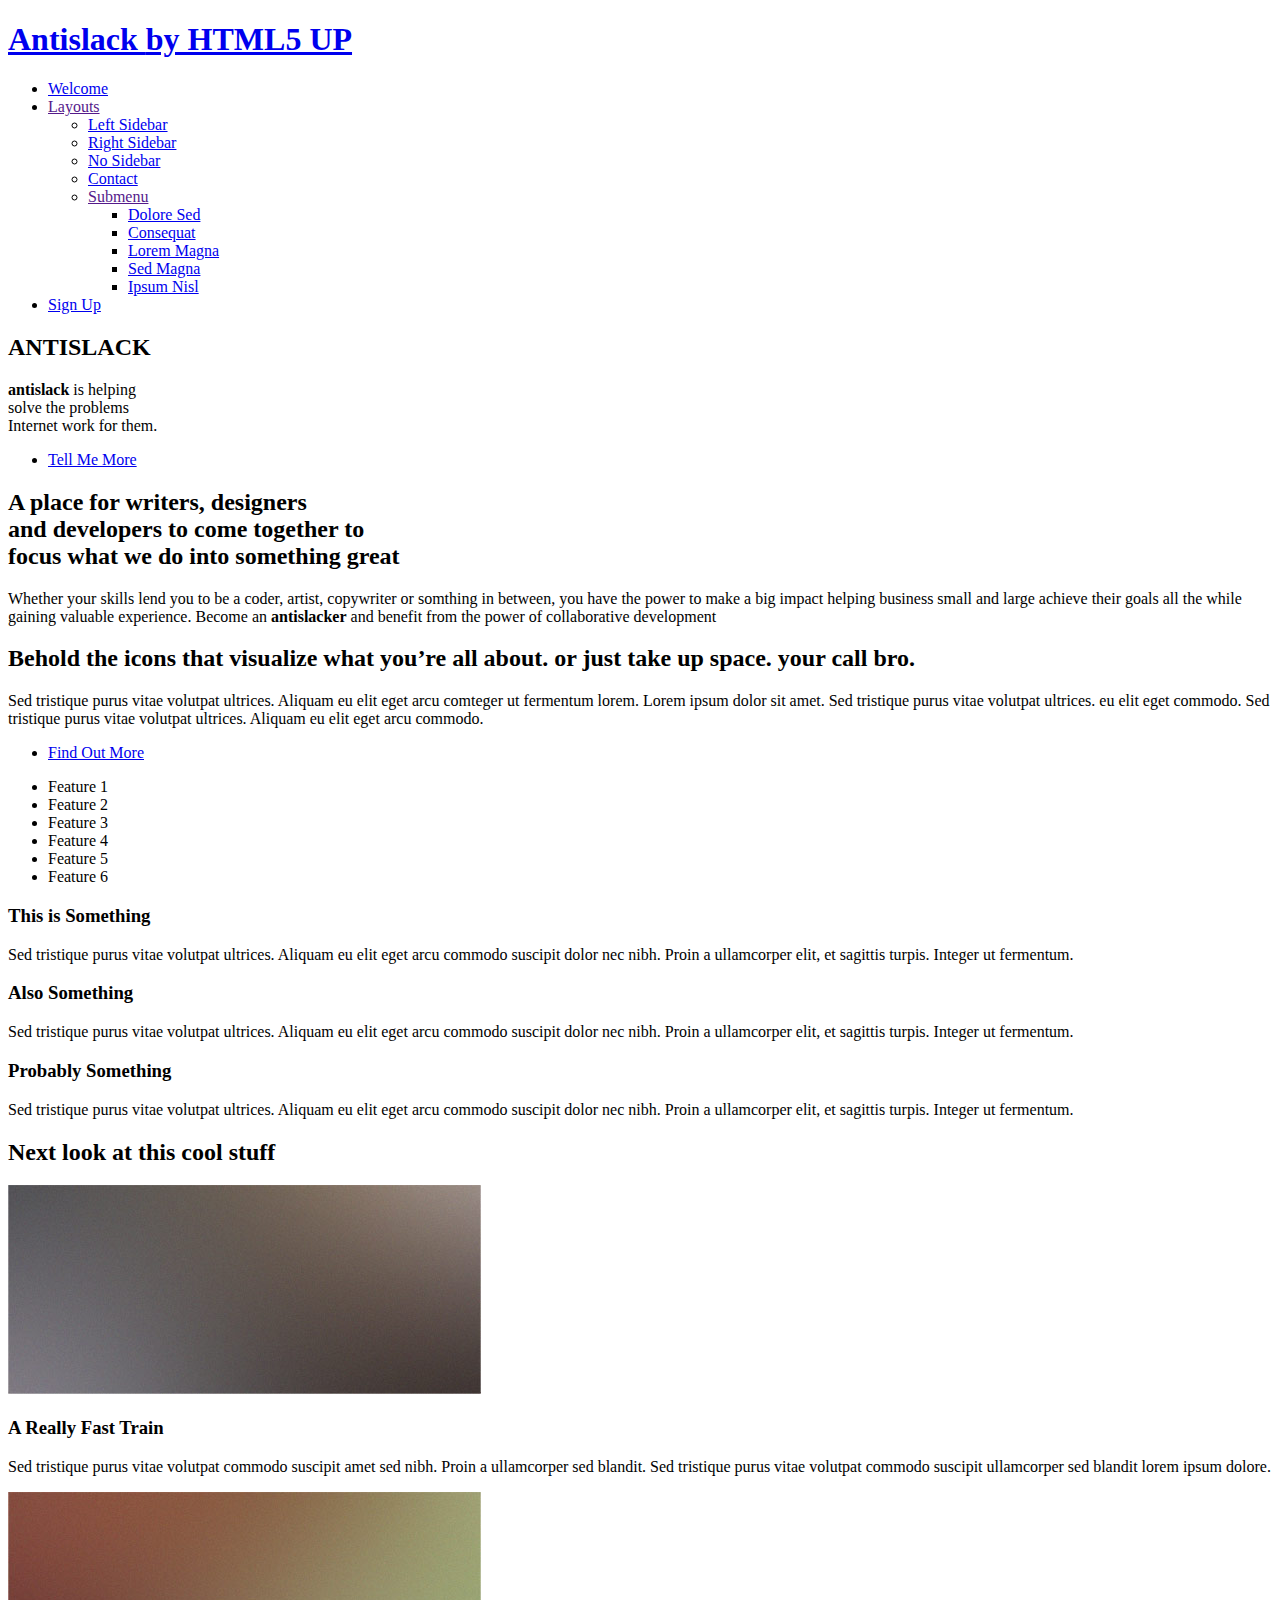
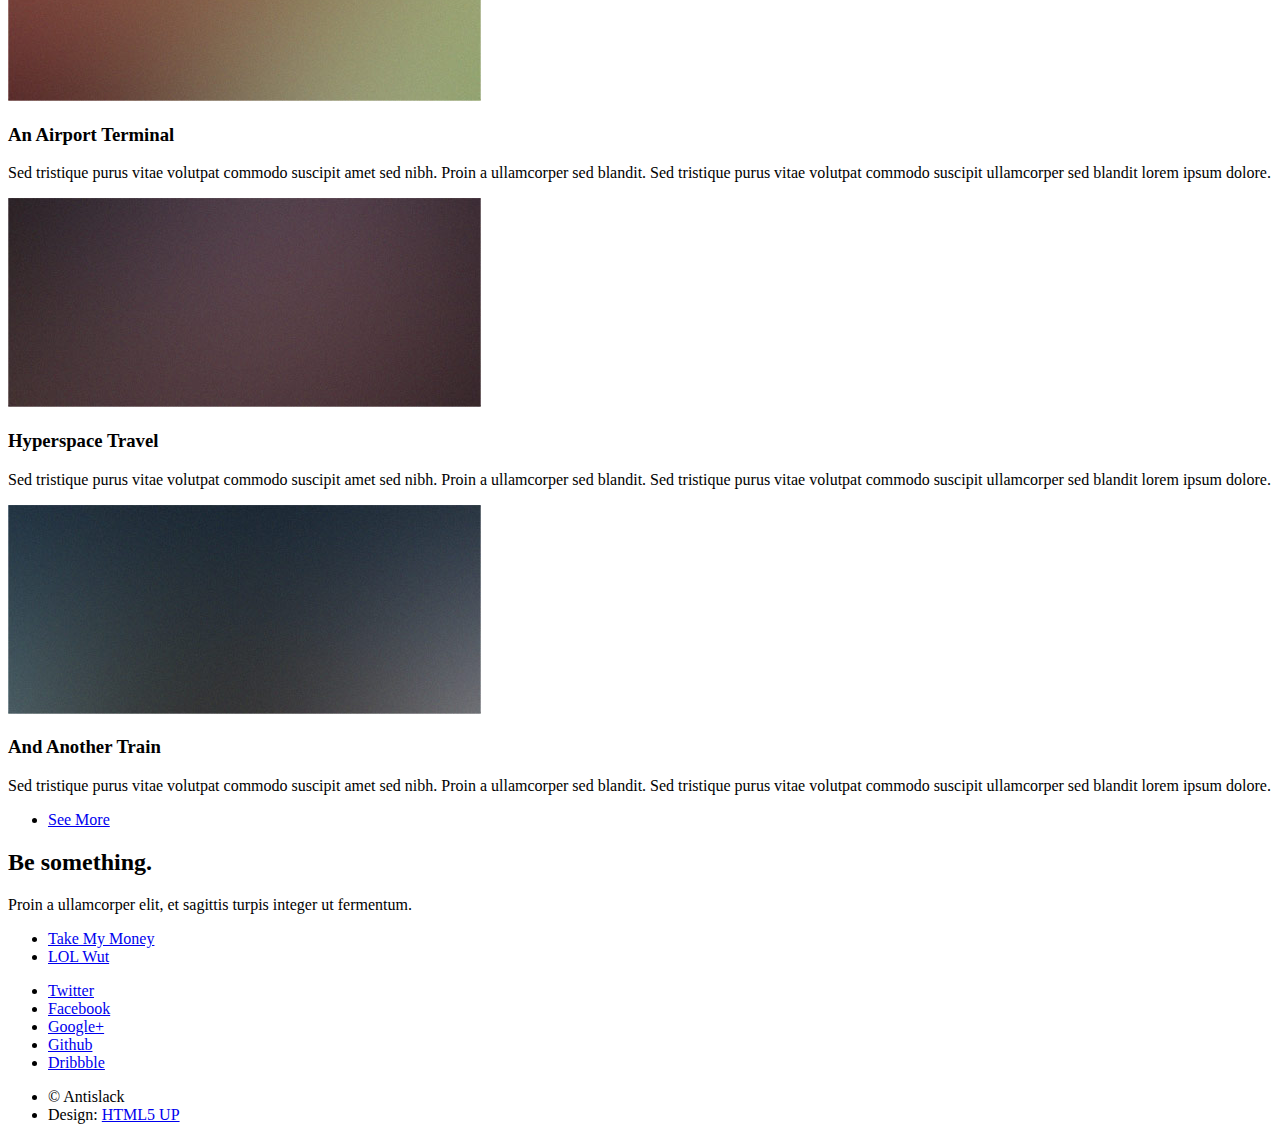
==== commit 46bf9f3c: "fill in" ====
--- a/index.html
+++ b/index.html
@@ -6,7 +6,7 @@
 -->
 <html>
 	<head>
-		<title>Twenty by HTML5 UP</title>
+		<title>antislack</title>
 		<meta http-equiv="content-type" content="text/html; charset=utf-8" />
 		<meta name="description" content="" />
 		<meta name="keywords" content="" />
@@ -31,7 +31,7 @@
 
 		<!-- Header -->
 			<header id="header" class="alt">
-				<h1 id="logo"><a href="index.html">Twenty <span>by HTML5 UP</span></a></h1>
+				<h1 id="logo"><a href="index.html">Antislack <span>by HTML5 UP</span></a></h1>
 				<nav id="nav">
 					<ul>
 						<li class="current"><a href="index.html">Welcome</a></li>
@@ -71,13 +71,13 @@
 				<div class="inner">
 
 					<header>
-						<h2>TWENTY</h2>
+						<h2>ANTISLACK</h2>
 					</header>
-					<p>This is <strong>Twenty</strong>, a free
+					<p><strong>antislack </strong>is helping
 					<br />
-					responsive template
+					solve the problems 
 					<br />
-					by <a href="http://html5up.net">HTML5 UP</a>.</p>
+					Internet work for them.</p>
 					<footer>
 						<ul class="buttons vertical">
 							<li><a href="#main" class="button fit scrolly">Tell Me More</a></li>
@@ -92,16 +92,15 @@
 			<article id="main">
 
 				<header class="special container">
-					<span class="icon fa-bar-chart-o"></span>
-					<h2>As this is my <strong>twentieth</strong> freebie for HTML5 UP
+					<span class="icon fa-font"></span>
+					<h2>A place for writers, designers
 					<br />
-					I decided to give it a really creative name.</h2>
-					<p>Turns out <strong>Twenty</strong> was the best I could come up with. Anyway, lame name aside,
-					<br />
-					it's minimally designed, fully responsive, built on HTML5/CSS3/<strong>skel</strong>,
-					and, like all my stuff,
-					<br />
-					released for free under the <a href="http://html5up.net/license">Creative Commons Attribution 3.0</a> license. Have fun!</p>
+					and developers to come together to
+                    <br />
+                    focus what we do into something <strong>great</strong>
+                    </h2>
+					<p>Whether your skills lend you to be a coder, artist, copywriter or  somthing in between, you have the power to make a big impact helping business small and large achieve their goals all the while gaining valuable experience. Become an  <strong>antislacker</strong> and benefit from the power of collaborative development
+                    </p>
 				</header>
 
 				<!-- One -->
@@ -244,7 +243,7 @@
 			<section id="cta">
 
 				<header>
-					<h2>Ready to do <strong>something</strong>?</h2>
+					<h2>Be <strong>something</strong>.</h2>
 					<p>Proin a ullamcorper elit, et sagittis turpis integer ut fermentum.</p>
 				</header>
 				<footer>
@@ -268,7 +267,7 @@
 				</ul>
 
 				<ul class="copyright">
-					<li>&copy; Untitled</li><li>Design: <a href="http://html5up.net">HTML5 UP</a></li>
+					<li>&copy; Antislack</li><li>Design: <a href="http://html5up.net">HTML5 UP</a></li>
 				</ul>
 
 			</footer>
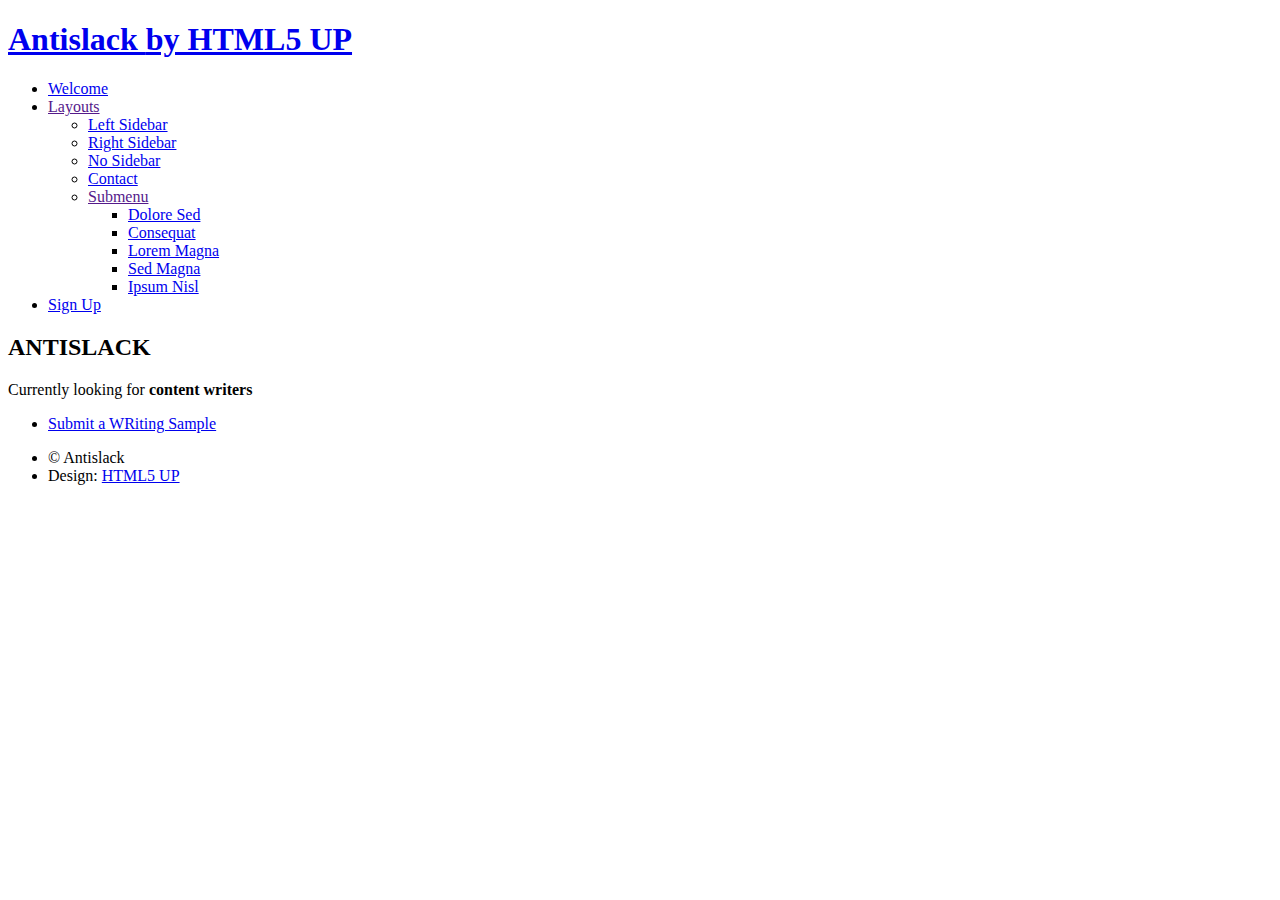
==== commit 11ad2a64: "place holder" ====
--- a/index.html
+++ b/index.html
@@ -73,14 +73,11 @@
 					<header>
 						<h2>ANTISLACK</h2>
 					</header>
-					<p><strong>antislack </strong>is helping
-					<br />
-					solve the problems 
-					<br />
-					Internet work for them.</p>
+					<p>Currently looking for <strong>content writers </strong>
+					</p>
 					<footer>
 						<ul class="buttons vertical">
-							<li><a href="#main" class="button fit scrolly">Tell Me More</a></li>
+							<li><a href="mailto://howdy@antislack.com" class="button fit scrolly"><span class="icon fa-envelope"></span> Submit a WRiting Sample</a></li>
 						</ul>
 					</footer>
 
@@ -88,7 +85,7 @@
 
 			</section>
 
-		<!-- Main -->
+		<!-- Main 
 			<article id="main">
 
 				<header class="special container">
@@ -103,7 +100,7 @@
                     </p>
 				</header>
 
-				<!-- One -->
+				<!-- One 
 					<section class="wrapper style2 container special-alt">
 						<div class="row 50%">
 							<div class="8u 12u(narrower)">
@@ -134,7 +131,7 @@
 						</div>
 					</section>
 
-				<!-- Two -->
+				<!-- Two 
 					<section class="wrapper style1 container special">
 						<div class="row">
 							<div class="4u 12u(narrower)">
@@ -173,7 +170,7 @@
 						</div>
 					</section>
 
-				<!-- Three -->
+				<!-- Three 
 					<section class="wrapper style3 container special">
 
 						<header class="major">
@@ -239,7 +236,7 @@
 
 			</article>
 
-		<!-- CTA -->
+		<!-- CTA 
 			<section id="cta">
 
 				<header>
@@ -257,15 +254,15 @@
 
 		<!-- Footer -->
 			<footer id="footer">
-
+<!--
 				<ul class="icons">
-					<li><a href="#" class="icon circle fa-twitter"><span class="label">Twitter</span></a></li>
-					<li><a href="#" class="icon circle fa-facebook"><span class="label">Facebook</span></a></li>
+					<li><a href="#" class="icon circle fa-envelope"><span class="label">howdy@antislack.com</span></a></li>
+					<li><a href="tel:19252196186" class="icon circle fa-phone"><span class="label">phone</span></a></li>
 					<li><a href="#" class="icon circle fa-google-plus"><span class="label">Google+</span></a></li>
 					<li><a href="#" class="icon circle fa-github"><span class="label">Github</span></a></li>
 					<li><a href="#" class="icon circle fa-dribbble"><span class="label">Dribbble</span></a></li>
 				</ul>
-
+-->
 				<ul class="copyright">
 					<li>&copy; Antislack</li><li>Design: <a href="http://html5up.net">HTML5 UP</a></li>
 				</ul>
